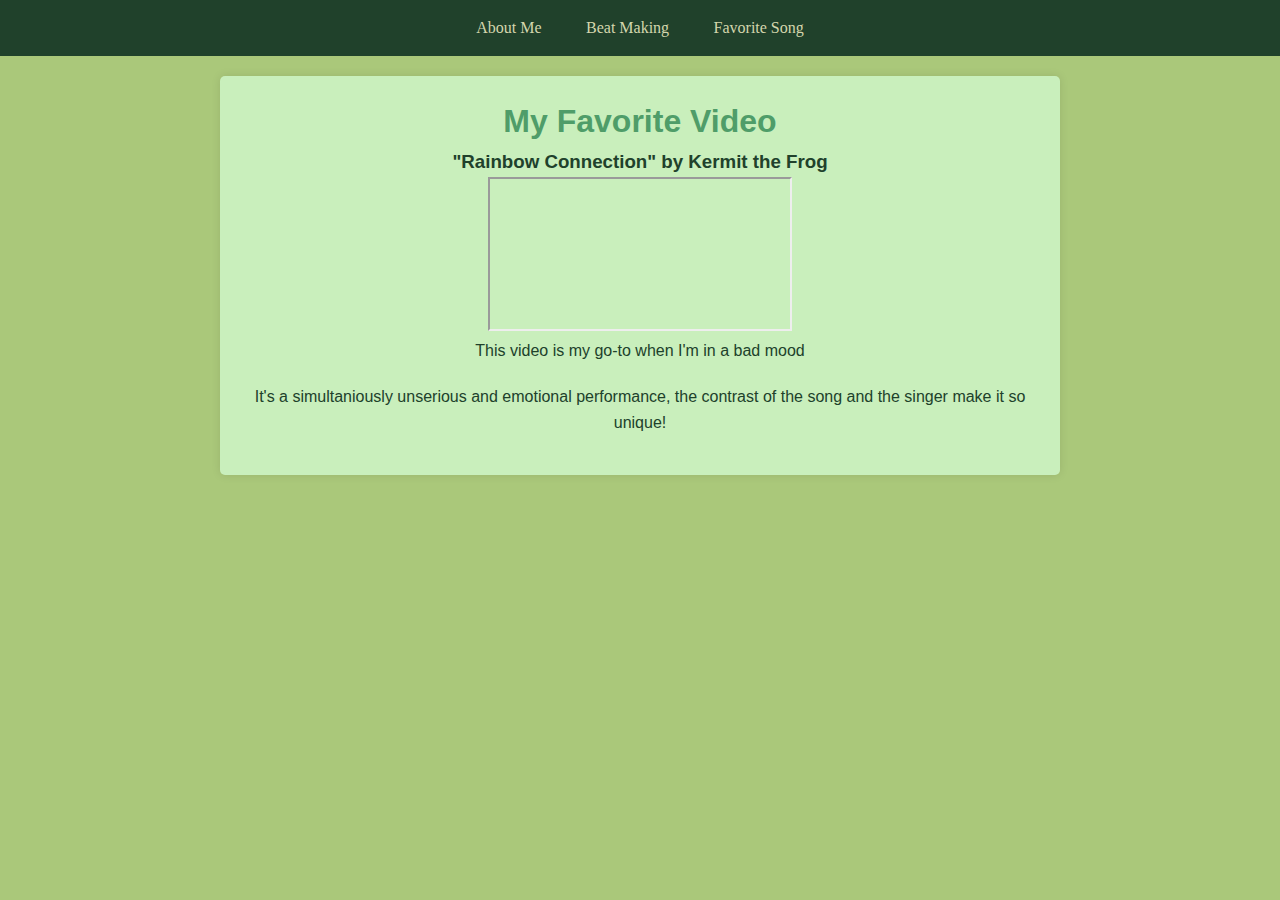
==== artists.html @ a75cd06e "Cloned Project 2" ====
<!DOCTYPE html>
<html lang="en">
  <head>
    <meta charset="utf-8">
    <title>Best Song</title>
    <link rel="stylesheet" href="css/styles.css">
  </head>

  <body>
      <div class="navbar">
        <a href="index.html">About Me</a>
        <a href="beats.html">Beat Making</a>
        <a href="artists.html">Favorite Song</a>
      </div>

      <section class="center_custom">
        <h1  class="center_custom">My Favorite Video</h1>
        <h3  class="center_custom">"Rainbow Connection" by Kermit the Frog</h3>
        <iframe src="https://www.youtube.com/embed/v8enlTBXR5Y"></iframe>
        <p  class="center_custom">This video is my go-to when I'm in a bad mood </p>
        <p  class="center_custom">It's a simultaniously unserious and emotional performance, the contrast of the song and the singer make it so unique!</p>
      </section>
  </body>
</html>
---- css/styles.css ----
body, h1, h2, h3, p {
  margin: 0;
  padding: 0;
}

body {
  font-family: Arial, sans-serif;
  line-height: 1.6;
  background-color: #aac87a;
  color: #20412b;
}


.navbar {
  background-color: #20412b;
  padding: 15px;
  text-align: center;
  text-decoration: none;
}

.navbar a {
  font-family: 'Times New Roman', serif;
  color: rgb(212, 214, 173);
  padding: 14px 20px;
  text-align: center;
  text-decoration: none;
}

section {
  padding: 20px;
  max-width: 800px;
  margin: 20px auto;
  background-color: #c9efbc;
  border-radius: 5px;
  box-shadow: 0 0 10px rgba(0,0,0,0.1);
}

img {
  max-width: 100%;
  height: auto;
  border-radius: 5px;
}

ul {
  list-style: none;
}

h1, h2 {
  color: #4F9D69;
}

p {
  margin-bottom: 20px;
}

.center_custom {
  text-align: center;
}
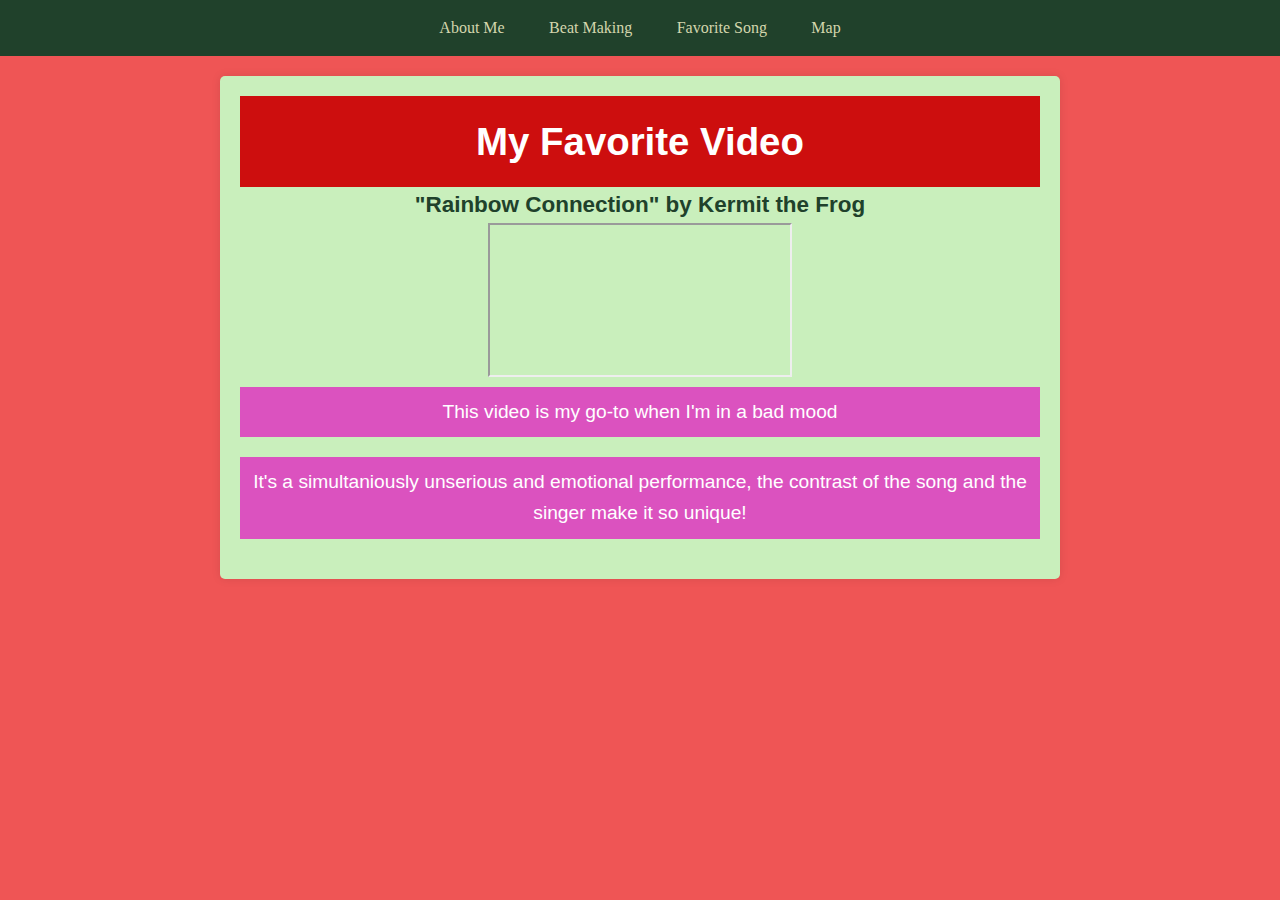
==== commit dc68681f: "map" ====
--- a/artists.html
+++ b/artists.html
@@ -4,6 +4,7 @@
     <meta charset="utf-8">
     <title>Best Song</title>
     <link rel="stylesheet" href="css/styles.css">
+    <script async src="js/script.js"></script>
   </head>
 
   <body>
@@ -11,6 +12,7 @@
         <a href="index.html">About Me</a>
         <a href="beats.html">Beat Making</a>
         <a href="artists.html">Favorite Song</a>
+        <a href="map.html">Map</a>
       </div>
 
       <section class="center_custom">
--- a/css/styles.css
+++ b/css/styles.css
@@ -58,3 +58,57 @@
   text-align: center;
 }
 
+@media (min-width: 1000px) {
+  body {
+    background-color: #ef5555;
+  }
+  }
+  section {
+    margin-bottom: 30px;
+    font-size: 1.2em;
+  }
+  h1 {
+    background-color: rgb(205, 14, 14);
+    color: #fff;
+    padding: 15px;
+  }
+  h2 {
+    background-color: #333;
+    color: #fff;
+    padding: 15px;
+  }
+  p {
+    background-color: rgb(54, 239, 41);
+    color: #fff;
+    padding: 10px;
+  }
+}
+
+@media (min-width: 1500px) {
+  body {
+    background-color: #9a77f1;
+  }
+  }
+  section {
+    margin-bottom: 30px;
+    font-size: 1.2em;
+  }
+  h1 {
+    background-color: rgb(205, 14, 14);
+    color: #fff;
+    padding: 15px;
+  }
+  h2 {
+    background-color: #333;
+    color: #fff;
+    padding: 15px;
+  }
+  p {
+    background-color: rgb(219, 82, 191);
+    color: #fff;
+    padding: 10px;
+  }
+}
+
+
+
